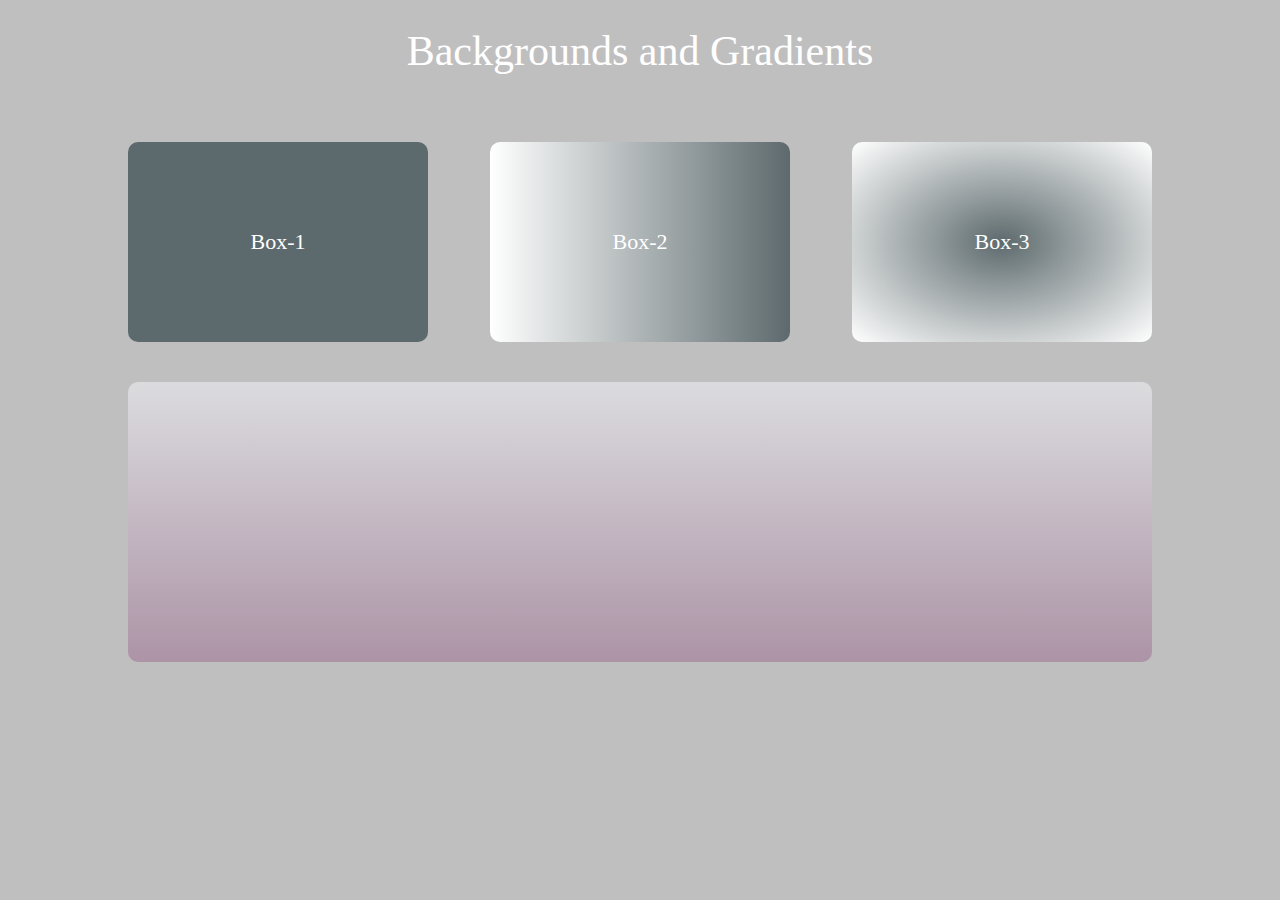
==== block-BHaabu/index.html @ e77c2f1b "Gradients Exercise 1" ====
<!-- writeCode

- Create a layout according to the design shown below.

![Backgrounds and gradient Assignment level 1](https://raw.githubusercontent.com/suraj122/AC-STYLE-images/master/background-and-gradients/ex-1.png)

- Using CSS resets is necessary.

- Use semantic tags and keep the nesting and indentation proper.

- Chose your own image. -->

<!DOCTYPE html>
<html lang="en">
<head>
    <meta charset="UTF-8">
    <meta name="viewport" content="width=device-width, initial-scale=1.0">
    <title>Document</title>
    <link rel="stylesheet" href="style.css">
</head>
<body>
    <h1>Backgrounds and Gradients</h1>
    <div class="flex">
        <div class="box box-1">Box-1</div>
        <div class="box box-2">Box-2</div>
        <div class="box box-3">Box-3</div>
    </div>
    <div class="box-4 flex">

    </div>
</body>
</html>
---- block-BHaabu/style.css ----
/* http://meyerweb.com/eric/tools/css/reset/
   v2.0 | 20110126
   License: none (public domain)
*/

html,
body,
div,
span,
applet,
object,
iframe,
h1,
h2,
h3,
h4,
h5,
h6,
p,
blockquote,
pre,
a,
abbr,
acronym,
address,
big,
cite,
code,
del,
dfn,
em,
img,
ins,
kbd,
q,
s,
samp,
small,
strike,
strong,
sub,
sup,
tt,
var,
b,
u,
i,
center,
dl,
dt,
dd,
ol,
ul,
li,
fieldset,
form,
label,
legend,
table,
caption,
tbody,
tfoot,
thead,
tr,
th,
td,
article,
aside,
canvas,
details,
embed,
figure,
figcaption,
footer,
header,
hgroup,
menu,
nav,
output,
ruby,
section,
summary,
time,
mark,
audio,
video {
  margin: 0;
  padding: 0;
  border: 0;
  font-size: 100%;
  font: inherit;
  vertical-align: baseline;
}
/* HTML5 display-role reset for older browsers */
article,
aside,
details,
figcaption,
figure,
footer,
header,
hgroup,
menu,
nav,
section {
  display: block;
}
body {
  line-height: 1;
}
ol,
ul {
  list-style: none;
}
blockquote,
q {
  quotes: none;
}
blockquote:before,
blockquote:after,
q:before,
q:after {
  content: "";
  content: none;
}
table {
  border-collapse: collapse;
  border-spacing: 0;
}

body {
  background-image: linear-gradient(
      to bottom,
      rgba(0, 0, 0, 0.25),
      rgba(0, 0, 0, 0.25)
    ),
    url("https://webdevetc.com/blog_images/how-to-add-a-gradient-overlay-to-a-background-image-using-just-css-and-html-uru01140x600.jpg");
  background-repeat: no-repeat;
  background-attachment: fixed;
  background-size: cover;
  color: #fff;
  text-align: center;
}

h1 {
  font-size: 42px;
  padding: 30px 0;
}

.container {
  width: 80%;
  margin: 0 auto;
}

.flex {
  display: flex;
  justify-content: space-between;
  width: 80%;
  margin: 40px auto;
}

.box {
  height: 200px;
  width: 300px;
  border-radius: 10px;
  text-align: center;
  line-height: 200px;
  font-size: 22px;
}

.box-1 {
  background-color: #5d6a6d;
}

.box-2 {
  background-image: linear-gradient(to right, #fff, #5d6a6d);
}

.box-3 {
  background-image: radial-gradient(#5d6a6d, #fff);
}

.box-4 {
  background-image: linear-gradient(
      to bottom,
      rgba(245, 246, 252, 0.52),
      rgba(117, 19, 93, 0.25)
    ),
    url("https://webdevetc.com/blog_images/how-to-add-a-gradient-overlay-to-a-background-image-using-just-css-and-html-uru01140x600.jpg");
  height: 280px;
  background-repeat: no-repeat;
  background-size: cover;
  border-radius: 10px;
}
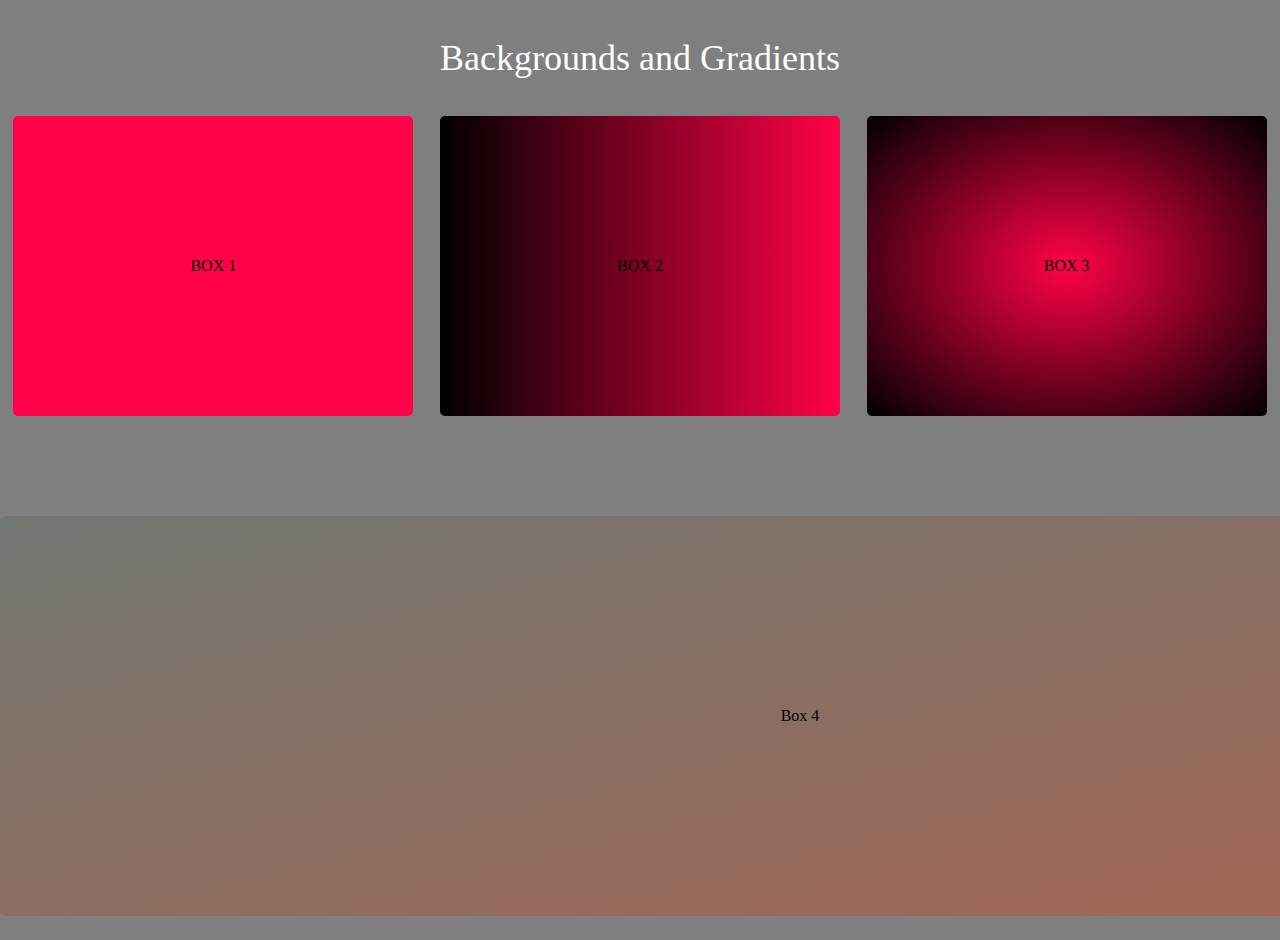
==== commit 37d72088: "background gradient" ====
--- a/block-BHaabu/index.html
+++ b/block-BHaabu/index.html
@@ -15,18 +15,26 @@
 <head>
     <meta charset="UTF-8">
     <meta name="viewport" content="width=device-width, initial-scale=1.0">
+    <link rel="stylesheet" href="style.css">
     <title>Document</title>
-    <link rel="stylesheet" href="style.css">
 </head>
 <body>
-    <h1>Backgrounds and Gradients</h1>
-    <div class="flex">
-        <div class="box box-1">Box-1</div>
-        <div class="box box-2">Box-2</div>
-        <div class="box box-3">Box-3</div>
-    </div>
-    <div class="box-4 flex">
-
-    </div>
+    <main>
+        <h1>Backgrounds and Gradients</h1>
+        <div class="flex">
+            <div class="box box-1 flex">
+                BOX 1
+            </div>
+            <div class="box flex box-2">
+                BOX 2
+            </div>
+            <div class="box box-3 flex">
+                BOX 3
+            </div>
+        </div>
+        <div class="box-4 flex">
+            Box 4
+        </div>
+    </main>
 </body>
 </html>
--- a/block-BHaabu/style.css
+++ b/block-BHaabu/style.css
@@ -1,194 +1,96 @@
-/* http://meyerweb.com/eric/tools/css/reset/
+/* http://meyerweb.com/eric/tools/css/reset/ 
    v2.0 | 20110126
    License: none (public domain)
 */
 
-html,
-body,
-div,
-span,
-applet,
-object,
-iframe,
-h1,
-h2,
-h3,
-h4,
-h5,
-h6,
-p,
-blockquote,
-pre,
-a,
-abbr,
-acronym,
-address,
-big,
-cite,
-code,
-del,
-dfn,
-em,
-img,
-ins,
-kbd,
-q,
-s,
-samp,
-small,
-strike,
-strong,
-sub,
-sup,
-tt,
-var,
-b,
-u,
-i,
-center,
-dl,
-dt,
-dd,
-ol,
-ul,
-li,
-fieldset,
-form,
-label,
-legend,
-table,
-caption,
-tbody,
-tfoot,
-thead,
-tr,
-th,
-td,
-article,
-aside,
-canvas,
-details,
-embed,
-figure,
-figcaption,
-footer,
-header,
-hgroup,
-menu,
-nav,
-output,
-ruby,
-section,
-summary,
-time,
-mark,
-audio,
-video {
-  margin: 0;
-  padding: 0;
-  border: 0;
-  font-size: 100%;
-  font: inherit;
-  vertical-align: baseline;
+html, body, div, span, applet, object, iframe,
+h1, h2, h3, h4, h5, h6, p, blockquote, pre,
+a, abbr, acronym, address, big, cite, code,
+del, dfn, em, img, ins, kbd, q, s, samp,
+small, strike, strong, sub, sup, tt, var,
+b, u, i, center,
+dl, dt, dd, ol, ul, li,
+fieldset, form, label, legend,
+table, caption, tbody, tfoot, thead, tr, th, td,
+article, aside, canvas, details, embed, 
+figure, figcaption, footer, header, hgroup, 
+menu, nav, output, ruby, section, summary,
+time, mark, audio, video {
+	margin: 0;
+	padding: 0;
+	border: 0;
+	font-size: 100%;
+	font: inherit;
+	vertical-align: baseline;
 }
 /* HTML5 display-role reset for older browsers */
-article,
-aside,
-details,
-figcaption,
-figure,
-footer,
-header,
-hgroup,
-menu,
-nav,
-section {
-  display: block;
+article, aside, details, figcaption, figure, 
+footer, header, hgroup, menu, nav, section {
+	display: block;
 }
 body {
-  line-height: 1;
+	line-height: 1;
 }
-ol,
-ul {
-  list-style: none;
+ol, ul {
+	list-style: none;
 }
-blockquote,
-q {
-  quotes: none;
+blockquote, q {
+	quotes: none;
 }
-blockquote:before,
-blockquote:after,
-q:before,
-q:after {
-  content: "";
-  content: none;
+blockquote:before, blockquote:after,
+q:before, q:after {
+	content: '';
+	content: none;
 }
 table {
-  border-collapse: collapse;
-  border-spacing: 0;
+	border-collapse: collapse;
+	border-spacing: 0;
 }
 
-body {
-  background-image: linear-gradient(
-      to bottom,
-      rgba(0, 0, 0, 0.25),
-      rgba(0, 0, 0, 0.25)
-    ),
-    url("https://webdevetc.com/blog_images/how-to-add-a-gradient-overlay-to-a-background-image-using-just-css-and-html-uru01140x600.jpg");
-  background-repeat: no-repeat;
-  background-attachment: fixed;
+body{
+  height: 100vh;
+  width: 100%;
+  background: linear-gradient(rgba(0,0,0,0.5),rgba(0,0,0,0.5)),url("https://cdn.pixabay.com/photo/2020/03/18/10/09/mountain-4943472_1280.jpg") no-repeat;
   background-size: cover;
-  color: #fff;
-  text-align: center;
 }
 
-h1 {
-  font-size: 42px;
-  padding: 30px 0;
+h1{
+  color: white;
+  text-align: center;
+  font-size: 36px;
+  margin: 40px 0px;
 }
 
-.container {
-  width: 80%;
-  margin: 0 auto;
+.flex{
+  display: flex;
+  justify-content: center;
+  align-items: center;
+  margin: 0px auto;
 }
 
-.flex {
-  display: flex;
-  justify-content: space-between;
-  width: 80%;
-  margin: 40px auto;
+.box{
+ height: 300px;
+ width: 400px;
+ border-radius: 5px;
 }
 
-.box {
-  height: 200px;
-  width: 300px;
-  border-radius: 10px;
-  text-align: center;
-  line-height: 200px;
-  font-size: 22px;
+
+.box-1{
+  background-color: rgb(255,2,72);
 }
 
-.box-1 {
-  background-color: #5d6a6d;
+.box-2{
+  background: linear-gradient(to right,rgb(0,0,0),rgb(255,2,72))
 }
 
-.box-2 {
-  background-image: linear-gradient(to right, #fff, #5d6a6d);
+.box-3{
+  background: radial-gradient(rgb(255,2,72),rgb(0,0,0))
 }
 
-.box-3 {
-  background-image: radial-gradient(#5d6a6d, #fff);
-}
-
-.box-4 {
-  background-image: linear-gradient(
-      to bottom,
-      rgba(245, 246, 252, 0.52),
-      rgba(117, 19, 93, 0.25)
-    ),
-    url("https://webdevetc.com/blog_images/how-to-add-a-gradient-overlay-to-a-background-image-using-just-css-and-html-uru01140x600.jpg");
-  height: 280px;
-  background-repeat: no-repeat;
-  background-size: cover;
-  border-radius: 10px;
-}
+.box-4{
+  height: 400px;
+  width: 1600px;
+  margin: 100px auto;
+  background: linear-gradient(to right bottom,rgb(98,111,101,0.5),rgb(205,73,35,0.5)),url("https://www.theagilityeffect.com/app/uploads/2019/06/00_VINCI-ICONOGRAPHIE_GettyImages-168257488-1280x680-e1560430080217.jpg");
+  border-radius: 5px;
+}